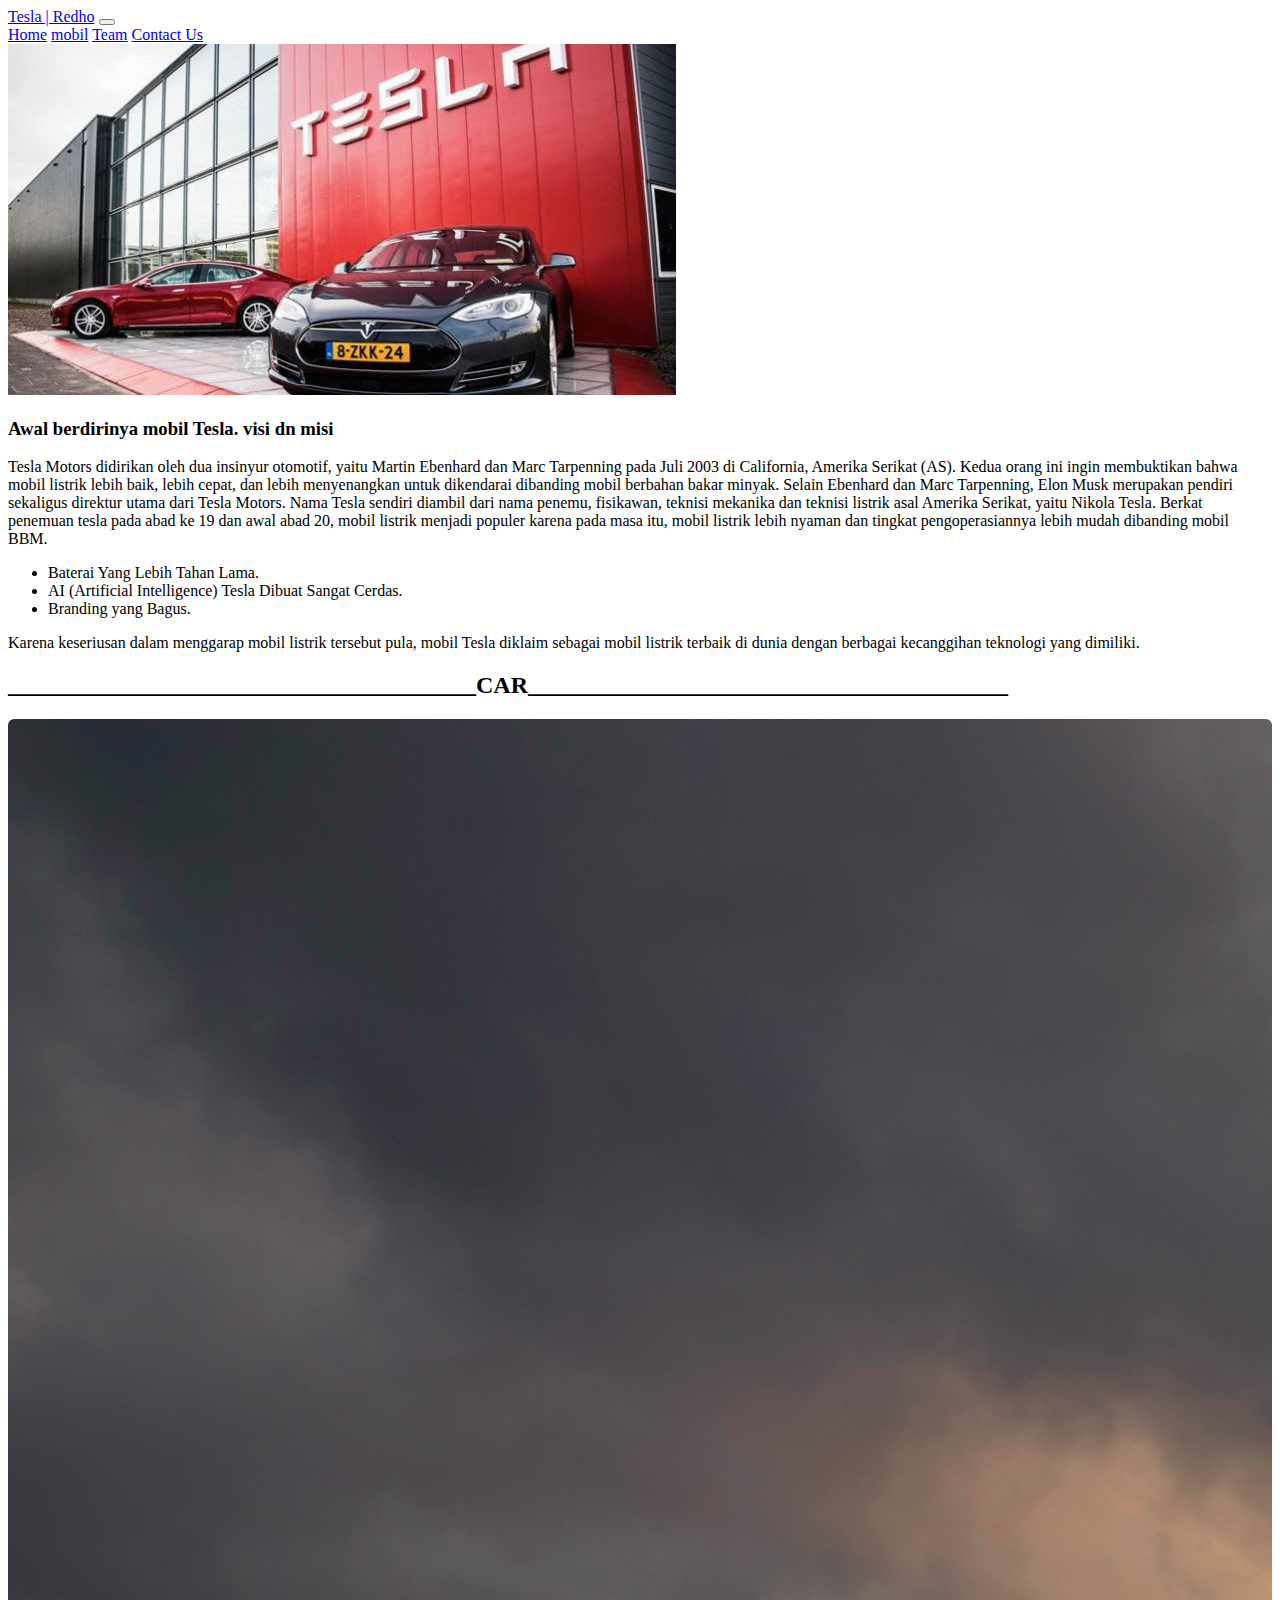
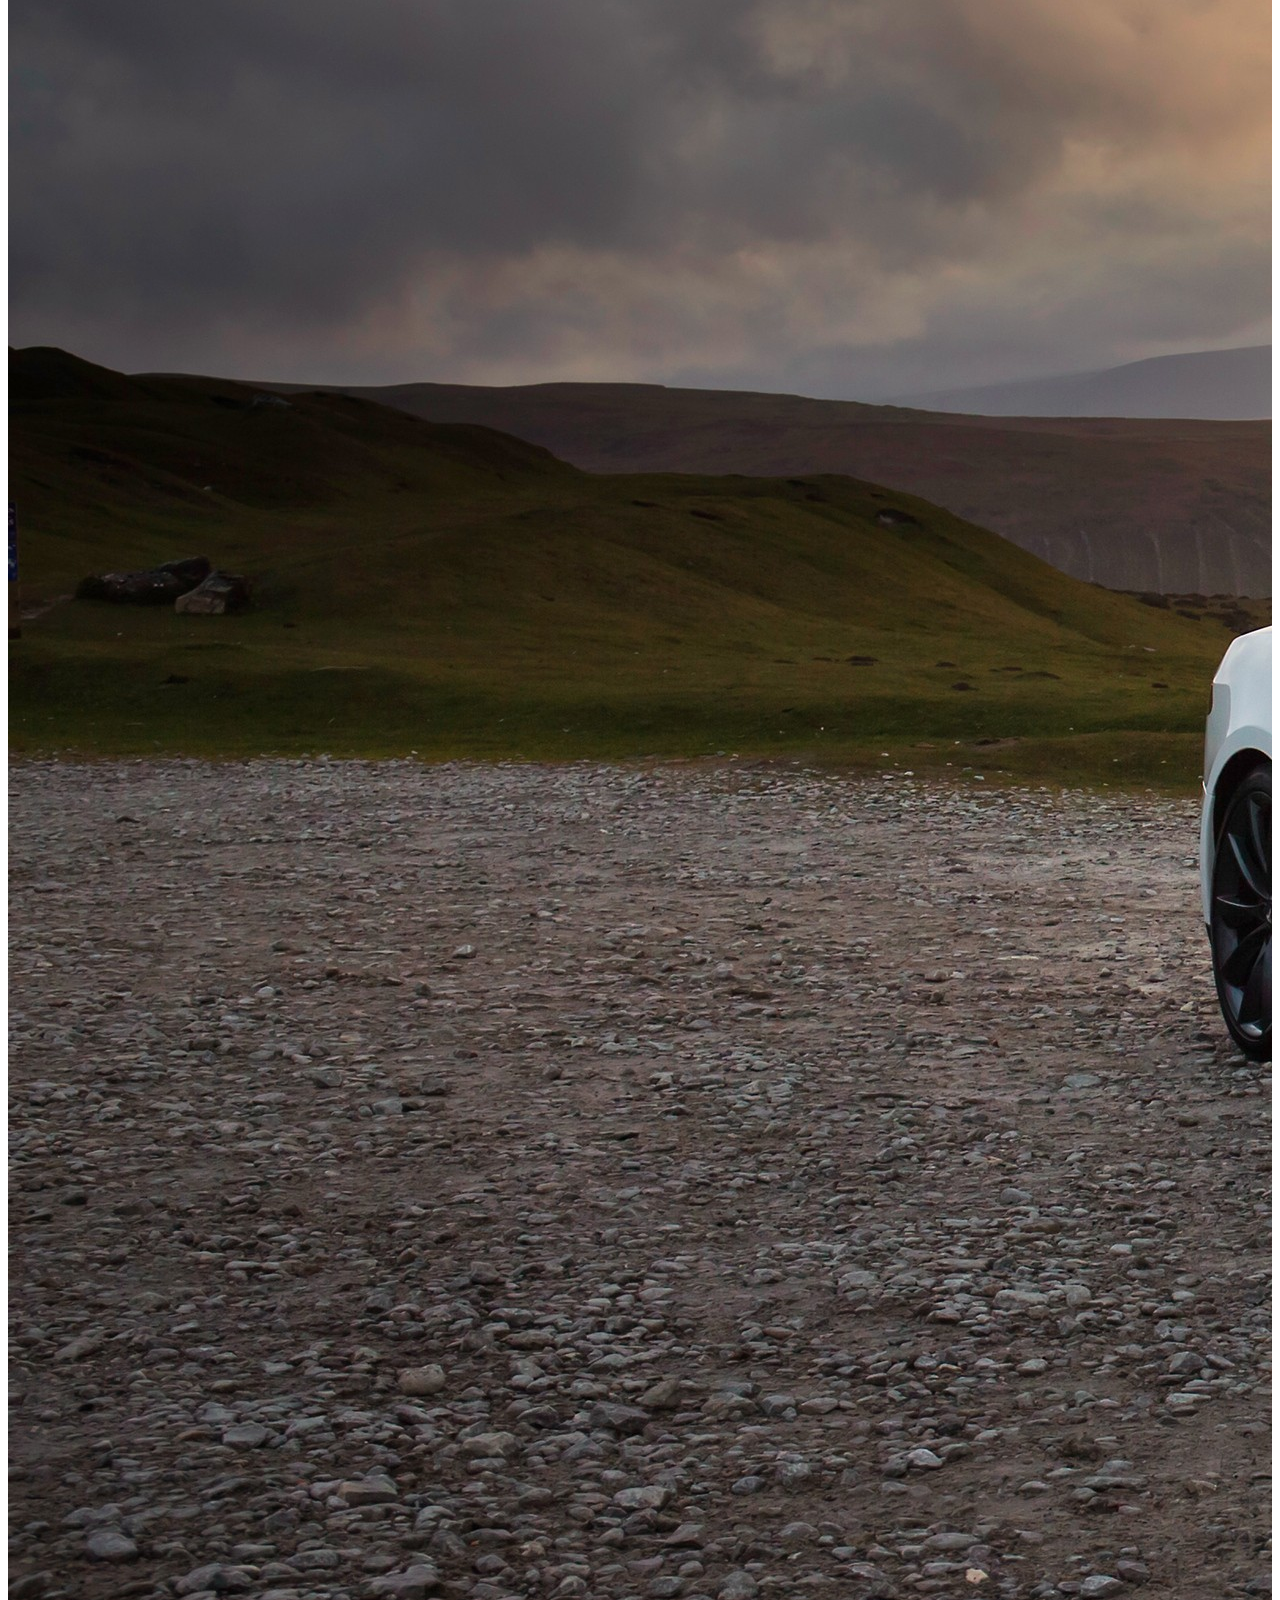
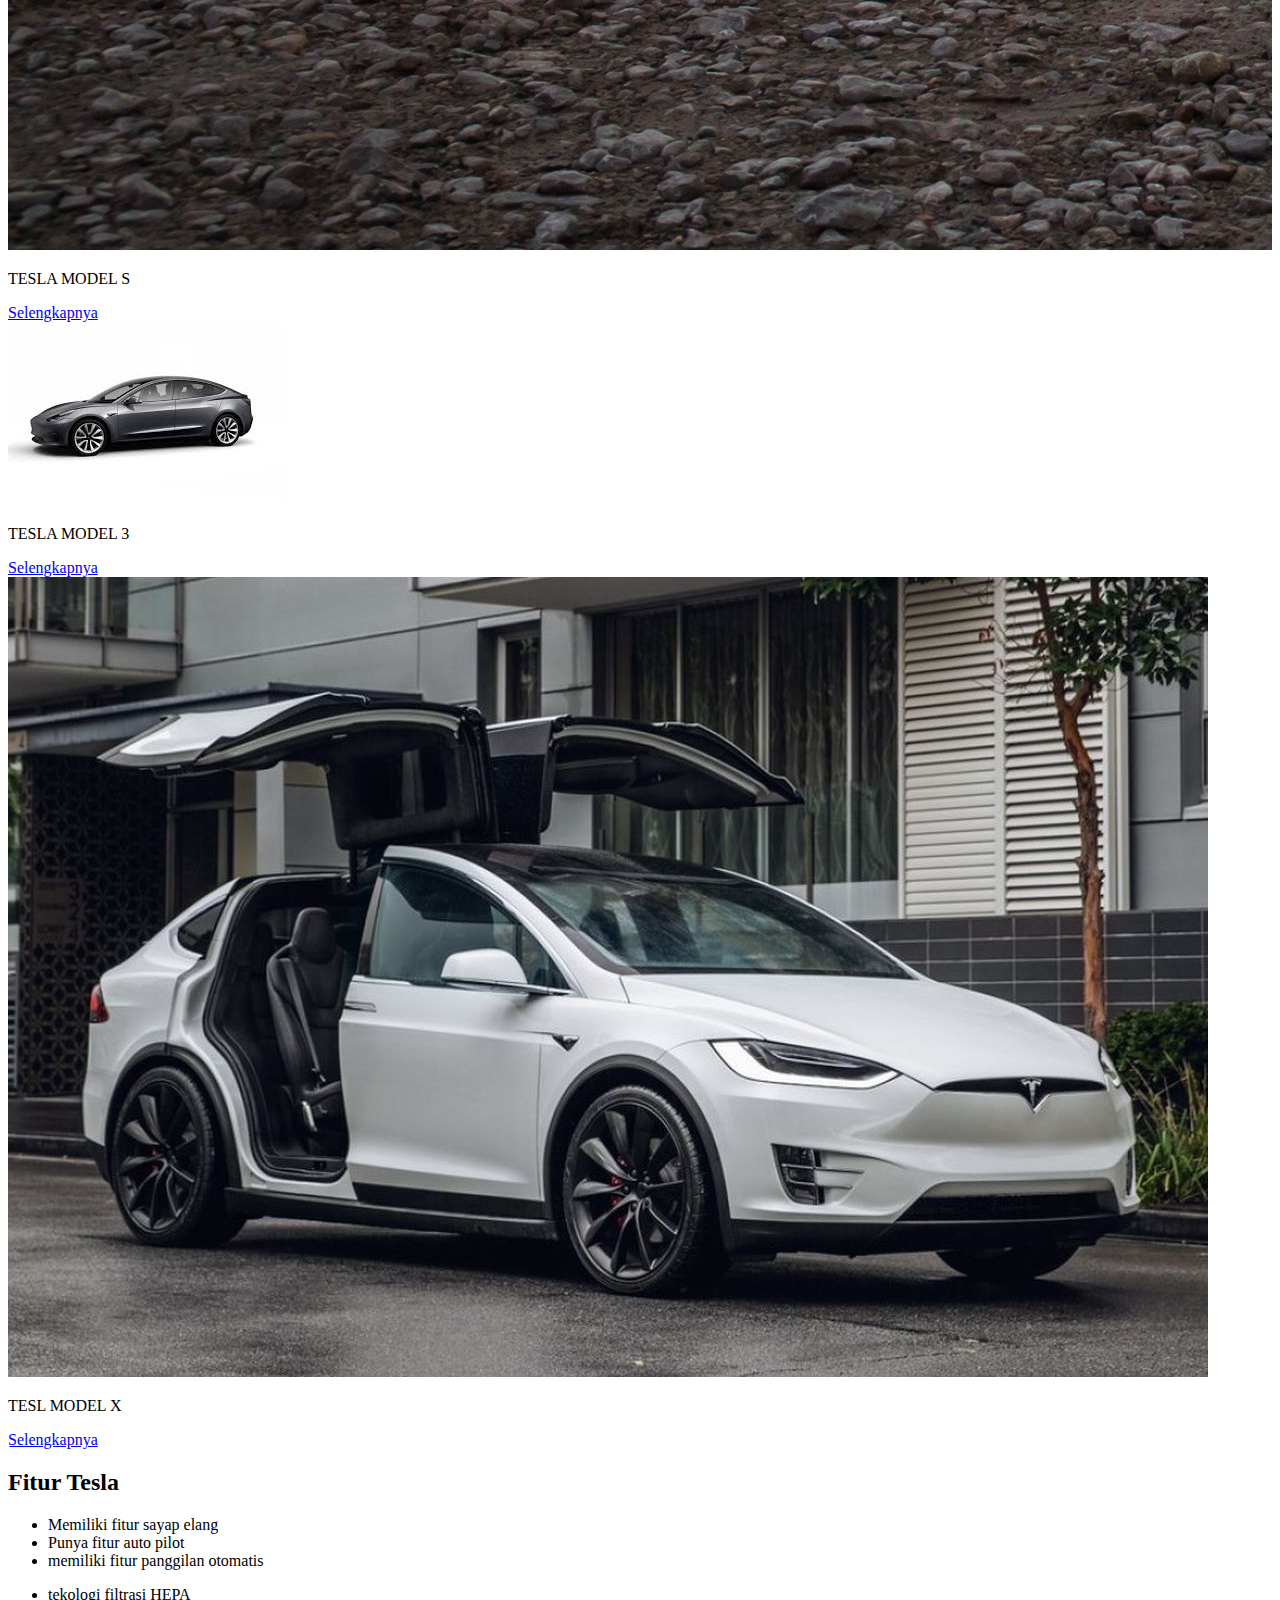
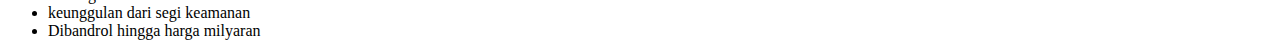
==== index.html @ a0044123 "upload pertama" ====
<!doctype html>
<html lang="en">
  <head>
    <!-- Required meta tags -->
    <meta charset="utf-8">
    <meta name="viewport" content="width=device-width, initial-scale=1">

    <!-- Bootstrap CSS -->
    <link href="https://cdn.jsdelivr.net/npm/bootstrap@5.0.2/dist/css/bootstrap.min.css" rel="stylesheet" integrity="sha384-EVSTQN3/azprG1Anm3QDgpJLIm9Nao0Yz1ztcQTwFspd3yD65VohhpuuCOmLASjC" crossorigin="anonymous">
    <!--mycss-->
    <link rel="stylesheet" href="style.css"/>
    <title>tesla | redho</title>
  </head>
  <body>
   <!--Navbar-->
   <nav class="navbar navbar-expand-lg navbar-light bg-dark">
    <div class="container">
      <a class="navbar-brand text-white" href="#">Tesla | Redho</a>
      <button class="navbar-toggler" type="button" data-bs-toggle="collapse" data-bs-target="#navbarNavAltMarkup" aria-controls="navbarNavAltMarkup" aria-expanded="false" aria-label="Toggle navigation">
        <span class="navbar-toggler-icon"></span>
      </button>
      <div class="collapse navbar-collapse" id="navbarNavAltMarkup">
        <div class="navbar-nav ms-auto">
          <a class="nav-link text-white" href="#Pengertian">Home</a>
          <a class="nav-link text-white" href="#Tesla">mobil</a>
          <a class="nav-link text-white" href="#Tesla">Team</a>
          <a class="nav-link text-white" href="#">Contact Us</a>
        </div>
      </div>
    </div>
  </nav>
   <!--akhir navbar-->
   <!--Hero section-->
 
    <section id="Pengertian" class="about">
      <div class="container" data-aos="fade-up">

        <div class="row">
          <div class="col-lg-6 order-1 order-lg-2" data-aos="fade-left" data-aos-delay="100">
            <img src="img/tesla.jpg" class="img-fluid" alt="">
          </div>
          <p>
          <div class="col-lg-6 pt-4 pt-lg-0 order-2 order-lg-1 content" data-aos="fade-right" data-aos-delay="100">
            <h3 class="text-center">Awal berdirinya mobil Tesla. visi dn misi  </h3>
            <p class="fst-italic">
              Tesla Motors didirikan oleh dua insinyur otomotif, yaitu Martin Ebenhard dan Marc Tarpenning pada Juli 2003 di California, Amerika Serikat (AS). Kedua orang ini ingin membuktikan bahwa mobil listrik lebih baik, lebih cepat, dan lebih menyenangkan untuk dikendarai dibanding mobil berbahan bakar minyak. Selain Ebenhard dan Marc Tarpenning, Elon Musk merupakan pendiri sekaligus direktur utama dari Tesla Motors.
              Nama Tesla sendiri diambil dari nama penemu, fisikawan, teknisi mekanika dan teknisi listrik asal Amerika Serikat, yaitu Nikola Tesla. Berkat penemuan tesla pada abad ke 19 dan awal abad 20, mobil listrik menjadi populer karena pada masa itu, mobil listrik lebih nyaman dan tingkat pengoperasiannya lebih mudah dibanding mobil BBM.
            </p>
            <ul>
              <li><i class="ri-check-double-line"></i> Baterai Yang Lebih Tahan Lama.</li>
              <li><i class="ri-check-double-line"></i> AI (Artificial Intelligence) Tesla Dibuat Sangat Cerdas.</li>
              <li><i class="ri-check-double-line"></i> Branding yang Bagus.</li>
            </ul>
            <p>
              Karena keseriusan dalam menggarap mobil listrik tersebut pula, mobil Tesla diklaim sebagai mobil listrik terbaik di dunia dengan berbagai kecanggihan teknologi yang dimiliki.
            </p>
          </div>
        </div>

      </div>
    </section>
   
   <!--gssg-->
   <section id="Tesla">
    <div class="container">
        <div class="row text-start">
            <div class="col">
                <h2>_______________________________________CAR________________________________________</h2>
            </div>
        </div>
        <div class="row grid-item">
            <div class="col-md-4 mb-3">
                <div class="card">
                    <img src="type s/model s wht.jpg" class="card-img-top" alt="Project1">
                    <div class="card-body">
                      <p class="card-text text-bold">TESLA MODEL S</p>
                      <a href="tesla type s.html" class="btn btn-primary">Selengkapnya</a>
                    </div>
                  </div>
            </div>
            <div class="col-md-4 mb-3">
                <div class="card">
                    <img src="type 3/type 3 red.jpeg" class="card-img-top" alt="Project2">
                    <div class="card-body">
                      <p class="card-text">TESLA MODEL 3</p>
                      <a href="#" class="btn btn-primary">Selengkapnya</a>
                    </div>
                  </div>
            </div>  
            <div class="col-md-4 mb-3">
                <div class="card">
                    <img src="type x/type x.1.jpg" class="card-img-top" alt="Project3">
                    <div class="card-body">
                      <p class="card-text">TESL MODEL X</p>
                      <a href="#" class="btn btn-primary">Selengkapnya</a>
                    </div>
                  </div>
                  
                </div>
            </div>
    </div>
</section>
  <!--nh-->
  <section id="About me">
    <div class="container">
        <div class="row text-center mb-3">
            <div class="col">
                <h2>Fitur Tesla</h2>
            </div>
        </div>
        <div class="row  justify-content-center fs-5 text-center">
            <div class="col-4">
                <p> 
                  <ul>
                    <li><a>Memiliki fitur sayap elang</a>
                      <li><a>Punya fitur auto pilot</a>
                        <li><a>memiliki fitur panggilan otomatis</a>
                          </li>
                        </li>
            </div>
            <div class="col-4">
              <p> 
                <ul>
                  <li><a>tekologi filtrasi HEPA</a>
                    <li><a>keunggulan dari segi keamanan</a>
                      <li><a>Dibandrol hingga harga milyaran</a>
                        </li>
                      </li>
            </div>
        </div>
    </div>
  </section>
    
   <!--Akhir hero-->
   <!--team-->
   <section id="Team" class="Menu">
  </section>
   <!--Akhr-->
    <script src="https://cdn.jsdelivr.net/npm/bootstrap@5.0.2/dist/js/bootstrap.bundle.min.js" integrity="sha384-MrcW6ZMFYlzcLA8Nl+NtUVF0sA7MsXsP1UyJoMp4YLEuNSfAP+JcXn/tWtIaxVXM" crossorigin="anonymous"></script>
  </body>
</html>
---- style.css ----
header{
    width: 100%;
    height: 100vh;
    background-image: url(img/backgrund.png);
    background-position: bottom;
    display: flex;
    background-size: cover;
    align-items: center;
    justify-content: center;
}
.grid{
    display: grid;
    width: 114rem;
    grid-gap: 6rem;
    grid-template-columns: repeat(auto-fit, minmax(30rem,1fr));
    align-items: start;
}
.grid-item {
    background-color: #fff;
    border-radius: 0.4rem;
    overflow: hidden;
    box-shadow: 0 3rem 6rem rgba(0, 0, 0, 0, 1);
    cursor: pointer;
    transition: 0.2s;
}
.grid-item:hover {
    transform: translateY(-0.5%);
    box-shadow: 0 4rem 8rem rgba(0, 0, 0, 0, 0.5);
}
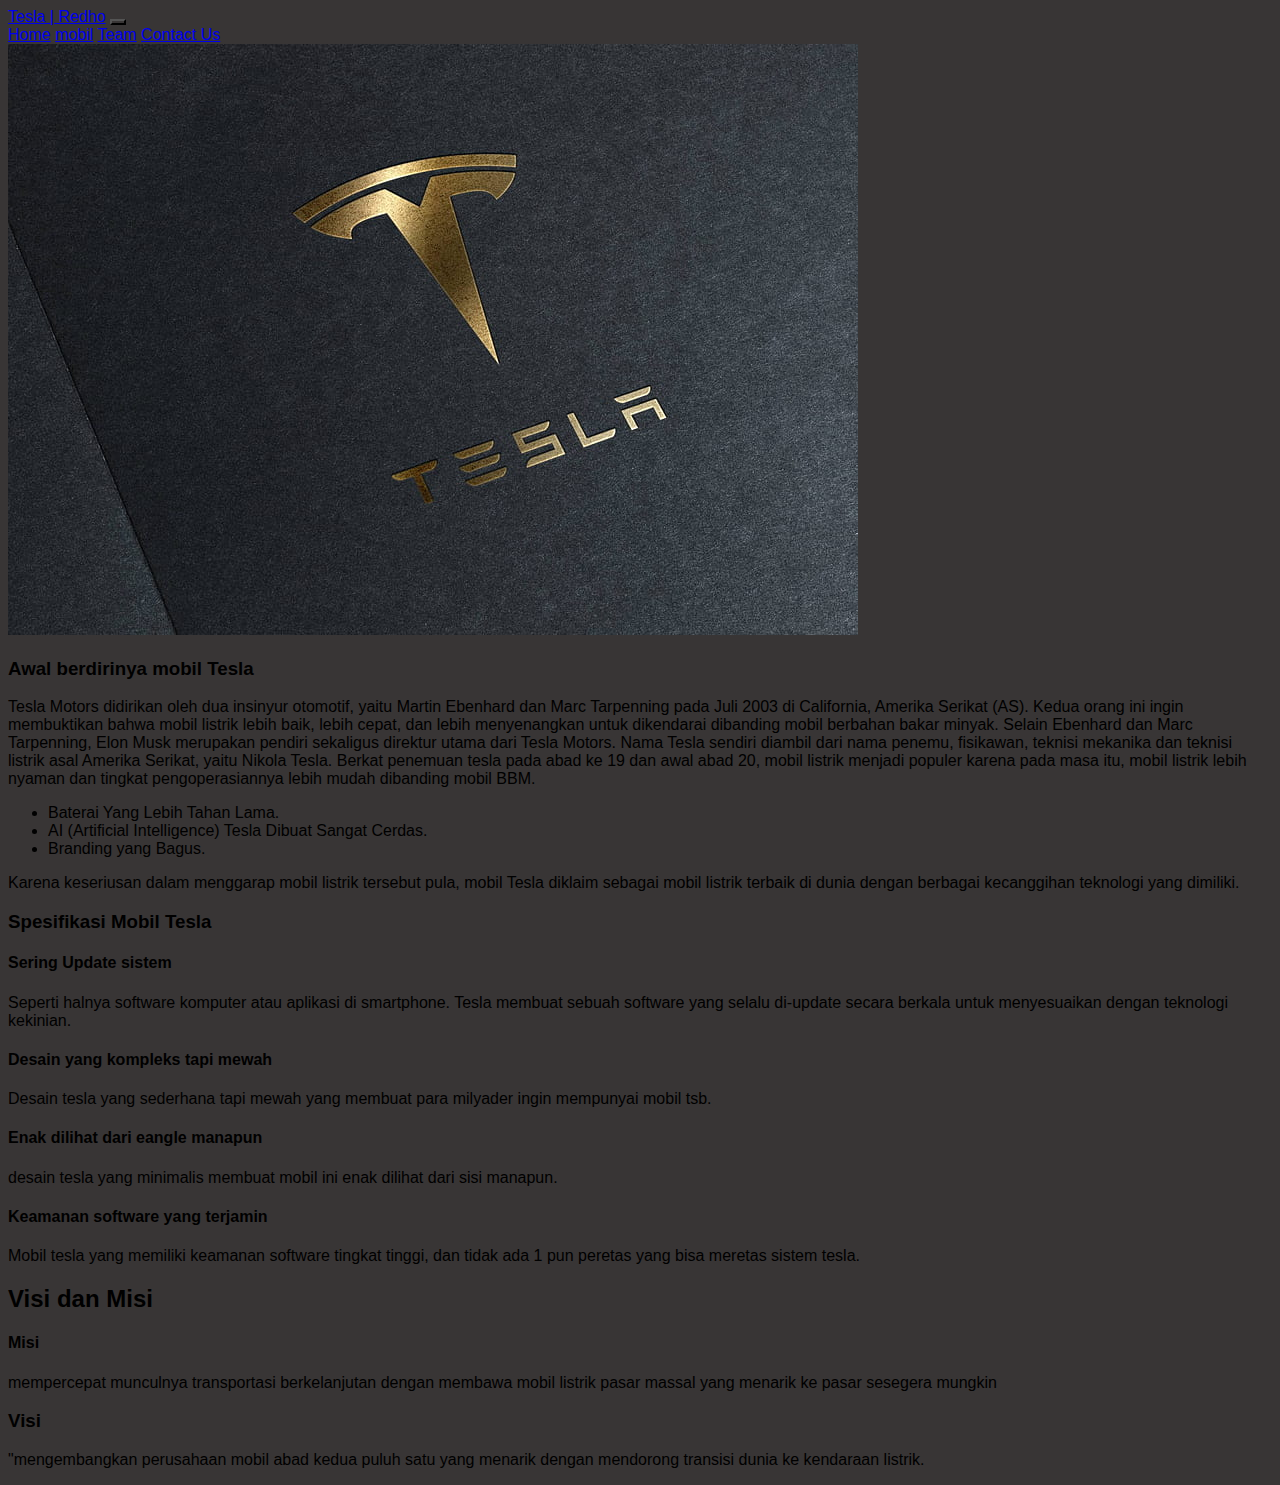
==== commit d0c78d41: "commit" ====
--- a/index.html
+++ b/index.html
@@ -37,21 +37,21 @@
 
         <div class="row">
           <div class="col-lg-6 order-1 order-lg-2" data-aos="fade-left" data-aos-delay="100">
-            <img src="img/tesla.jpg" class="img-fluid" alt="">
+            <img src="img/loho.jpg" class="img-fluid" alt="">
           </div>
           <p>
           <div class="col-lg-6 pt-4 pt-lg-0 order-2 order-lg-1 content" data-aos="fade-right" data-aos-delay="100">
-            <h3 class="text-center">Awal berdirinya mobil Tesla. visi dn misi  </h3>
-            <p class="fst-italic">
-              Tesla Motors didirikan oleh dua insinyur otomotif, yaitu Martin Ebenhard dan Marc Tarpenning pada Juli 2003 di California, Amerika Serikat (AS). Kedua orang ini ingin membuktikan bahwa mobil listrik lebih baik, lebih cepat, dan lebih menyenangkan untuk dikendarai dibanding mobil berbahan bakar minyak. Selain Ebenhard dan Marc Tarpenning, Elon Musk merupakan pendiri sekaligus direktur utama dari Tesla Motors.
+            <h3 class="text-center bg-danger text-light">Awal berdirinya mobil Tesla  </h3>
+            <p class="fst-italic text-light">
+                     Tesla Motors didirikan oleh dua insinyur otomotif, yaitu Martin Ebenhard dan Marc Tarpenning pada Juli 2003 di California, Amerika Serikat (AS). Kedua orang ini ingin membuktikan bahwa mobil listrik lebih baik, lebih cepat, dan lebih menyenangkan untuk dikendarai dibanding mobil berbahan bakar minyak. Selain Ebenhard dan Marc Tarpenning, Elon Musk merupakan pendiri sekaligus direktur utama dari Tesla Motors.
               Nama Tesla sendiri diambil dari nama penemu, fisikawan, teknisi mekanika dan teknisi listrik asal Amerika Serikat, yaitu Nikola Tesla. Berkat penemuan tesla pada abad ke 19 dan awal abad 20, mobil listrik menjadi populer karena pada masa itu, mobil listrik lebih nyaman dan tingkat pengoperasiannya lebih mudah dibanding mobil BBM.
             </p>
-            <ul>
+            <ul class="text-light">
               <li><i class="ri-check-double-line"></i> Baterai Yang Lebih Tahan Lama.</li>
               <li><i class="ri-check-double-line"></i> AI (Artificial Intelligence) Tesla Dibuat Sangat Cerdas.</li>
               <li><i class="ri-check-double-line"></i> Branding yang Bagus.</li>
             </ul>
-            <p>
+            <p class="text-light">
               Karena keseriusan dalam menggarap mobil listrik tersebut pula, mobil Tesla diklaim sebagai mobil listrik terbaik di dunia dengan berbagai kecanggihan teknologi yang dimiliki.
             </p>
           </div>
@@ -59,8 +59,43 @@
 
       </div>
     </section>
-   
-   <!--gssg-->
+   <!--ahs-->
+   <section id="features" class="features">
+    <div class="container" data-aos="fade-up">
+
+      <div class="row">
+        <div class="image col-lg-6" style='background-image: url("type s/model\ s\ blck.jpeg");' data-aos="fade-right"></div>
+        <div class="col-lg-6" data-aos="fade-left" data-aos-delay="100">
+          <div class="icon-box mt-5 mt-lg-0" data-aos="zoom-in" data-aos-delay="150">
+            <i class="bx bx-receipt"></i>
+            <h3 class="text-center text-light bg-danger">Spesifikasi Mobil Tesla</h3>
+            <h4 class="text-light">Sering Update sistem</h4>
+            <p class="text-light">Seperti halnya software komputer atau aplikasi di smartphone. Tesla membuat sebuah software yang selalu di-update secara berkala untuk menyesuaikan dengan teknologi kekinian.</p>
+          </div>
+          <div class="icon-box mt-5 text-light" data-aos="zoom-in" data-aos-delay="150">
+            <i class="bx bx-cube-alt"></i>
+            <h4>Desain yang kompleks tapi mewah</h4>
+            <p>Desain tesla yang sederhana tapi mewah yang membuat para milyader ingin mempunyai mobil tsb.</p>
+          </div>
+          <div class="icon-box mt-5 text-light" data-aos="zoom-in" data-aos-delay="150">
+            <i class="bx bx-images"></i>
+            <h4>Enak dilihat dari eangle manapun</h4>
+            <p>desain tesla yang minimalis membuat mobil ini enak dilihat dari sisi manapun.</p>
+          </div>
+          <div class="icon-box mt-5 text-light" data-aos="zoom-in" data-aos-delay="150">
+            <i class="bx bx-shield"></i>
+            <h4>Keamanan software yang terjamin</h4>
+            <p>Mobil tesla yang memiliki keamanan software tingkat tinggi, dan tidak ada 1 pun peretas yang bisa meretas sistem tesla.</p>
+          </div>
+        </div>
+        
+      </div>
+
+    </div>
+  </section>
+ 
+   <!--shh-->
+   <!--gssg--
    <section id="Tesla">
     <div class="container">
         <div class="row text-start">
@@ -100,32 +135,22 @@
             </div>
     </div>
 </section>
-  <!--nh-->
+  nh-->
   <section id="About me">
     <div class="container">
         <div class="row text-center mb-3">
             <div class="col">
-                <h2>Fitur Tesla</h2>
             </div>
         </div>
-        <div class="row  justify-content-center fs-5 text-center">
+        <div class="row  justify-content-center fs-5 text-center text-light">
+          <h2 class=" bg-danger text-light">Visi dan Misi</h2>
             <div class="col-4">
-                <p> 
-                  <ul>
-                    <li><a>Memiliki fitur sayap elang</a>
-                      <li><a>Punya fitur auto pilot</a>
-                        <li><a>memiliki fitur panggilan otomatis</a>
-                          </li>
-                        </li>
+              <h4>Misi</h4>
+                <p>mempercepat munculnya transportasi berkelanjutan dengan membawa mobil listrik pasar massal yang menarik ke pasar sesegera mungkin</p>
             </div>
             <div class="col-4">
-              <p> 
-                <ul>
-                  <li><a>tekologi filtrasi HEPA</a>
-                    <li><a>keunggulan dari segi keamanan</a>
-                      <li><a>Dibandrol hingga harga milyaran</a>
-                        </li>
-                      </li>
+              <h3>Visi</h3>
+              <p>"mengembangkan perusahaan mobil abad kedua puluh satu yang menarik dengan mendorong transisi dunia ke kendaraan listrik.</p>
             </div>
         </div>
     </div>
@@ -133,8 +158,7 @@
     
    <!--Akhir hero-->
    <!--team-->
-   <section id="Team" class="Menu">
-  </section>
+
    <!--Akhr-->
     <script src="https://cdn.jsdelivr.net/npm/bootstrap@5.0.2/dist/js/bootstrap.bundle.min.js" integrity="sha384-MrcW6ZMFYlzcLA8Nl+NtUVF0sA7MsXsP1UyJoMp4YLEuNSfAP+JcXn/tWtIaxVXM" crossorigin="anonymous"></script>
   </body>
--- a/style.css
+++ b/style.css
@@ -1,4 +1,8 @@
 
+*{
+    background-color: #383535;
+    font-family: 'poppins', sans-serif;
+}
 header{
     width: 100%;
     height: 100vh;
